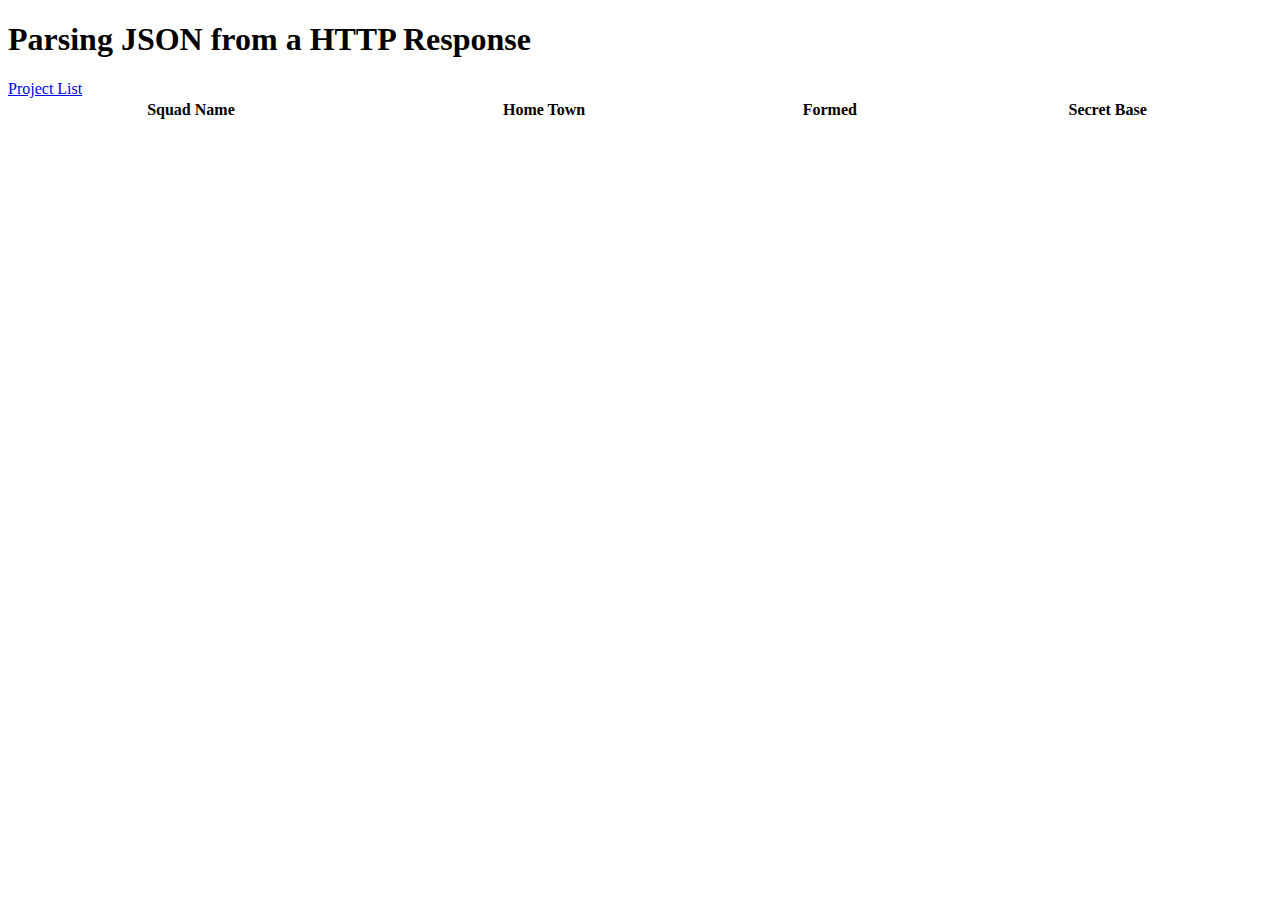
==== JSON.html @ 7f761f4f "test" ====
<!DOCTYPE html>
<html lang="en">
<head>

</head>
<body>
<h1>Parsing JSON from a HTTP Response</h1>
<a href="project-list.html">Project List</a>
<script src = "JSONHandler.js">





</script>


<table style="width:100%">
    <tr>
        <th>Squad Name</th>
        <th>Home Town</th>
        <th>Formed</th>
        <th> Secret Base</th>
    </tr>

</table>



</body>
</html>
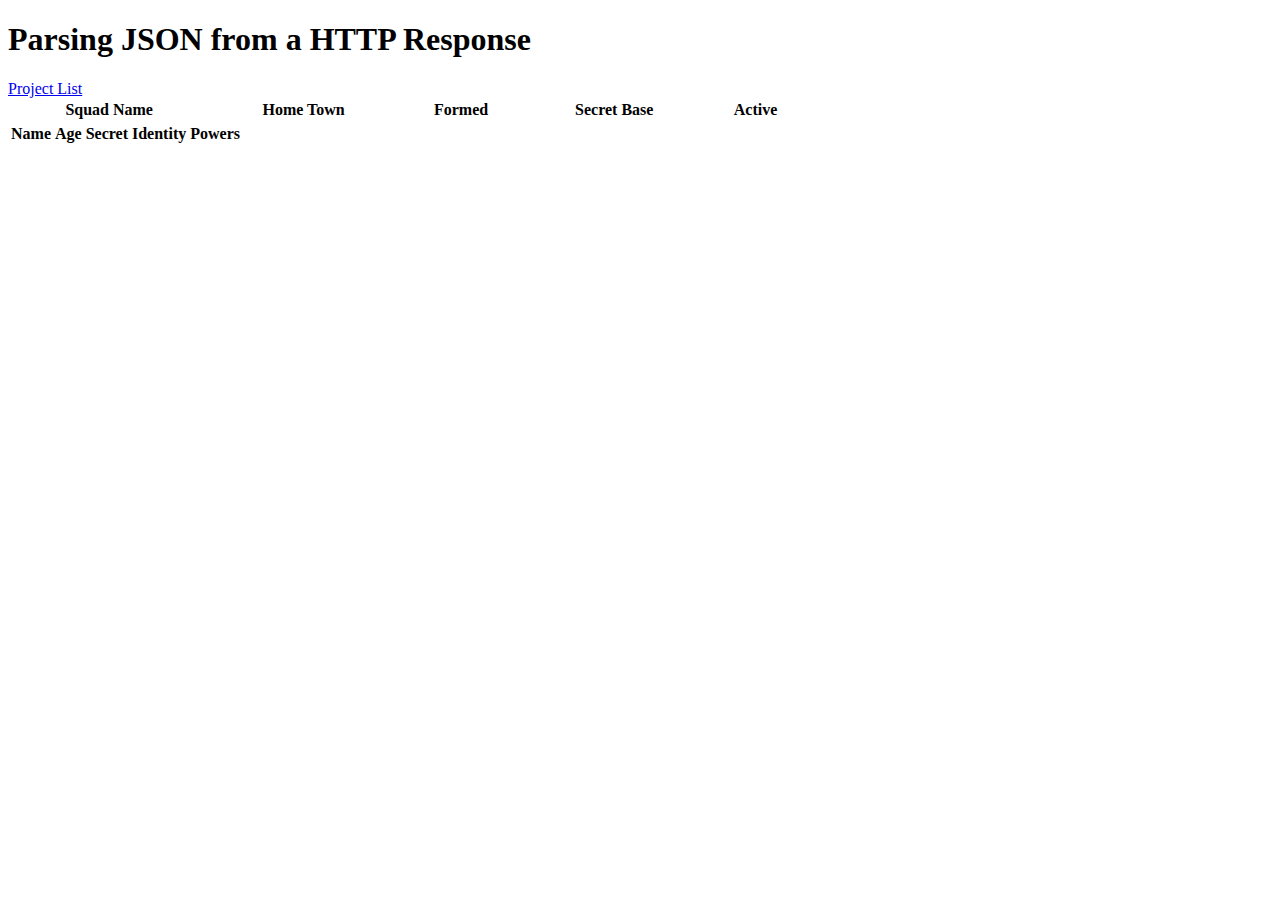
==== commit b3e11b4a: "test" ====
--- a/JSON.html
+++ b/JSON.html
@@ -1,28 +1,38 @@
 <!DOCTYPE html>
 <html lang="en">
 <head>
-
-</head>
-<body>
-<h1>Parsing JSON from a HTTP Response</h1>
-<a href="project-list.html">Project List</a>
-<script src = "JSONHandler.js">
+    <script src = "JSONHandler.js">
 
 
 
 
 
-</script>
+    </script>
+</head>
+<body onload="parseJSON()">
+<h1>Parsing JSON from a HTTP Response</h1>
+<a href="project-list.html">Project List</a>
 
 
-<table style="width:100%">
-    <tr>
+
+<table id="squadInfo" style="width:800px">
+    <tr style="align-content: left">
         <th>Squad Name</th>
         <th>Home Town</th>
         <th>Formed</th>
         <th> Secret Base</th>
+        <th>Active</th>
     </tr>
 
+</table>
+
+<table id="members">
+    <tr>
+        <th>Name</th>
+        <th>Age</th>
+        <th>Secret Identity</th>
+        <th>Powers</th>
+    </tr>
 </table>
 
 
